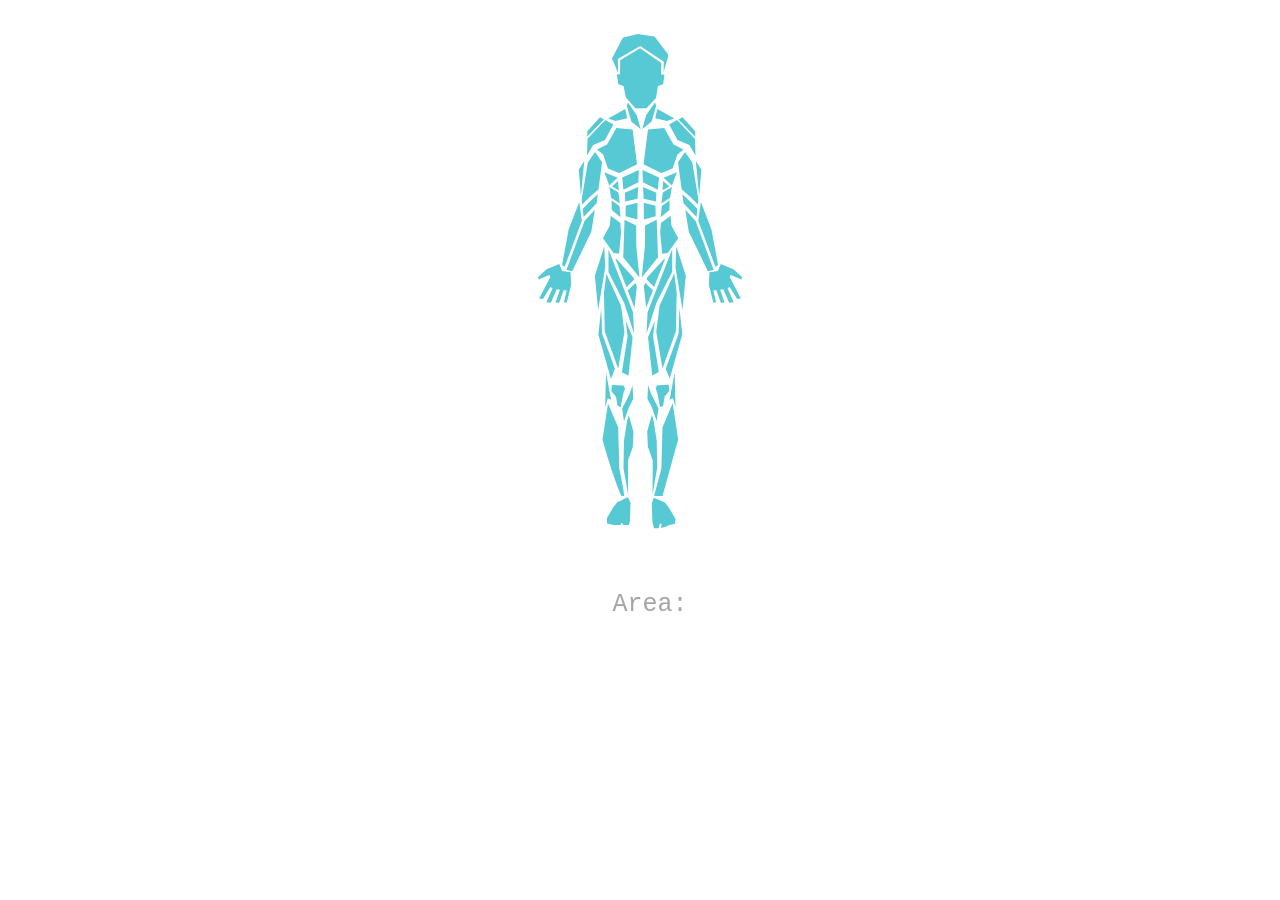
==== index.html @ b8553458 "new files initial commit" ====
<!DOCTYPE html>
<html lang="en">
<head>

    <!-- Meta Tags -->
    <meta charset="UTF-8">
    <meta http-equiv="X-UA-Compatible" content="ie=edge">

    <!-- Stylesheet Docs -->
    <link rel="stylesheet" href="index.css">

    <!-- Javascript Docs -->
    <script type="text/javascript" src="index.js"></script>

</head>
<body>

    <!-- Human Body //-->
    <div class="human-body">
        <svg data-position='head' id='head' class='head' xmlns='http://www.w3.org/2000/svg' width='56.594' height='95.031' viewBox='0 0 56.594 95.031'><path d='M15.92 68.5l8.8 12.546 3.97 13.984-9.254-7.38-4.622-15.848zm27.1 0l-8.8 12.546-3.976 13.988 9.254-7.38 4.622-15.848zm6.11-27.775l.108-11.775-21.16-14.742L8.123 26.133 8.09 40.19l-3.24.215 1.462 9.732 5.208 1.81 2.36 11.63 9.72 11.018 10.856-.324 9.56-10.37 1.918-11.952 5.207-1.81 1.342-9.517zm-43.085-1.84l-.257-13.82L28.226 11.9l23.618 15.755-.216 10.37 4.976-17.085L42.556 2.376 25.49 0 10.803 3.673.002 24.415z'/></svg>
        <svg data-position='left-shoulder' id='left-shoulder' class='left-shoulder' xmlns='http://www.w3.org/2000/svg' width='109.532' height='46.594' viewBox='0 0 109.532 46.594'><path d='m 38.244,-0.004 1.98,9.232 -11.653,2.857 -7.474,-2.637 z M 17.005,10.536 12.962,8.35 0.306,22.35 0.244,27.675 c 0,0 16.52,-17.015 16.764,-17.14 z m 1.285,0.58 C 18.3,11.396 0.528,30.038 0.528,30.038 L -0.01,46.595 6.147,36.045 18.017,30.989 26.374,15.6 Z'/></svg>
        <svg data-position='right-shoulder' id='right-shoulder' class='right-shoulder' xmlns='http://www.w3.org/2000/svg' width='109.532' height='46.594' viewBox='0 0 109.532 46.594'><path d='m 3.2759972,-0.004 -1.98,9.232 11.6529998,2.857 7.473999,-2.637 z m 21.2379988,10.54 4.044,-2.187 12.656,14 0.07,5.33 c 0,0 -16.524,-17.019 -16.769,-17.144 z m -1.285,0.58 c -0.008,0.28 17.762,18.922 17.762,18.922 l 0.537,16.557 -6.157,-10.55 -11.871,-5.057 L 15.147997,15.6 Z'/></svg>
        <svg data-position='left-arm' id='left-arm' class='left-arm' xmlns='http://www.w3.org/2000/svg' width='156.344' height='119.25' viewBox='0 0 156.344 119.25'><path d='m21.12,56.5a1.678,1.678 0 0 1 -0.427,0.33l0.935,8.224l12.977,-13.89l1.2,-8.958a168.2,168.2 0 0 0 -14.685,14.294zm1.387,12.522l-18.07,48.91l5.757,1.333l19.125,-39.44l3.518,-22.047l-10.33,11.244zm-5.278,-18.96l2.638,18.74l-17.2,46.023l-2.657,-1.775l6.644,-35.518l10.575,-27.47zm18.805,-12.323a1.78,1.78 0 0 1 0.407,-0.24l3.666,-27.345l-7.037,-10.139l-7.258,10.58l-6.16,37.04l0.566,4.973a151.447,151.447 0 0 1 15.808,-14.87l0.008,0.001zm-13.742,-28.906l-3.3,35.276l-2.2,-26.238l5.5,-9.038z'/></svg>
        <svg data-position='right-arm' id='right-arm' class='right-arm' xmlns='http://www.w3.org/2000/svg' width='156.344' height='119.25' viewBox='0 0 156.344 119.25'><path d='m 18.997,56.5 a 1.678,1.678 0 0 0 0.427,0.33 L 18.489,65.054 5.512,51.164 4.312,42.206 A 168.2,168.2 0 0 1 18.997,56.5 Z m -1.387,12.522 18.07,48.91 -5.757,1.333 L 10.798,79.825 7.28,57.778 17.61,69.022 Z m 5.278,-18.96 -2.638,18.74 17.2,46.023 2.657,-1.775 L 33.463,77.532 22.888,50.062 Z M 4.083,37.739 A 1.78,1.78 0 0 0 3.676,37.499 L 0.01,10.154 7.047,0.015 l 7.258,10.58 6.16,37.04 -0.566,4.973 A 151.447,151.447 0 0 0 4.091,37.738 l -0.008,10e-4 z m 13.742,-28.906 3.3,35.276 2.2,-26.238 -5.5,-9.038 z'/></svg>
        <svg data-position='chest' id='chest' class='chest' xmlns='http://www.w3.org/2000/svg' width='86.594' height='45.063' viewBox='0 0 86.594 45.063'><path d='M19.32 0l-9.225 16.488-10.1 5.056 6.15 4.836 4.832 14.07 11.2 4.616 17.85-8.828-4.452-34.7zm47.934 0l9.225 16.488 10.1 5.056-6.15 4.836-4.833 14.07-11.2 4.616-17.844-8.828 4.45-34.7z'/></svg>
        <svg data-position='stomach' id='stomach' class='stomach' xmlns='http://www.w3.org/2000/svg' width='75.25' height='107.594' viewBox='0 0 75.25 107.594'><path d='M19.25 7.49l16.6-7.5-.5 12.16-14.943 7.662zm-10.322 8.9l6.9 3.848-.8-9.116zm5.617-8.732L1.32 2.15 6.3 15.6zm-8.17 9.267l9.015 5.514 1.54 11.028-8.795-5.735zm15.53 5.89l.332 8.662 12.286-2.665.664-11.826zm14.61 84.783L33.28 76.062l-.08-20.53-11.654-5.736-1.32 37.5zM22.735 35.64L22.57 46.3l11.787 3.166.166-16.657zm-14.16-5.255L16.49 35.9l1.1 11.25-8.8-7.06zm8.79 22.74l-9.673-7.28-.84 9.78L-.006 68.29l10.564 14.594 5.5.883 1.98-20.735zM56 7.488l-16.6-7.5.5 12.16 14.942 7.66zm10.32 8.9l-6.9 3.847.8-9.116zm-5.617-8.733L73.93 2.148l-4.98 13.447zm8.17 9.267l-9.015 5.514-1.54 11.03 8.8-5.736zm-15.53 5.89l-.332 8.662-12.285-2.665-.664-11.827zm-14.61 84.783l3.234-31.536.082-20.532 11.65-5.735 1.32 37.5zm13.78-71.957l.166 10.66-11.786 3.168-.166-16.657zm14.16-5.256l-7.915 5.514-1.1 11.25 8.794-7.06zm-8.79 22.743l9.673-7.28.84 9.78 6.862 12.66-10.564 14.597-5.5.883-1.975-20.74z'/></svg>
        <svg data-position='left-leg' id='left-leg' class='left-leg' xmlns='http://www.w3.org/2000/svg' width='93.626' height='250.625' viewBox='0 0 93.626 250.625'><path d='m 18.00179,139.99461 -0.664,5.99 4.647,5.77 1.55,9.1 3.1,1.33 2.655,-13.755 1.77,-4.88 -1.55,-3.107 z m 20.582,0.444 -3.32,9.318 -7.082,13.755 1.77,12.647 5.09,-14.2 4.205,-7.982 z m -26.557,-12.645 5.09,27.29 -3.32,-1.777 -2.656,8.875 z m 22.795,42.374 -1.55,4.88 -3.32,20.634 -0.442,27.51 4.65,26.847 -0.223,-34.39 4.87,-13.754 0.663,-15.087 z m -10.623,12.424 1.106,41.267 c 14.157565,64.57987 -5.846437,10.46082 -16.8199998,-29.07 l 5.5329998,-36.384 z m -9.71,-178.164003 0,22.476 15.71,31.073 9.923,30.850003 -1.033,-21.375 z m 25.49,30.248 0.118,-0.148 -0.793,-2.024 -16.545,-18.16 -1.242,-0.44 10.984,28.378 z m -6.255,10.766 6.812,17.6 2.274,-21.596 -1.344,-3.43 z m -26.4699998,17.82 0.827,25.340003 12.8159998,35.257 -3.928,10.136 -12.6099998,-44.51 z M 31.81879,76.04161 l 0.345,0.826 6.47,15.48 -4.177,38.342 -6.594,-3.526 5.715,-35.7 z m -21.465,-74.697003 0.827,21.373 L 4.1527902,65.02561 0.84679017,30.870607 Z m 2.068,27.323 14.677,32.391 3.307,26.000003 -6.2,36.58 -13.437,-37.241 -0.8269998,-38.342003 z'/></svg>
        <svg data-position='right-leg' id='right-leg' class='right-leg' xmlns='http://www.w3.org/2000/svg' width='80' height='250.625' viewBox='0 0 80 250.625'><path d='m 26.664979,139.7913 0.663,5.99 -4.647,5.77 -1.55,9.1 -3.1,1.33 -2.655,-13.755 -1.77,-4.88 1.55,-3.107 z m -20.5820002,0.444 3.3200005,9.318 7.0799997,13.755 -1.77,12.647 -5.0899997,-14.2 -4.2000005,-7.987 z m 3.7620005,29.73 1.5499997,4.88 3.32,20.633 0.442,27.51 -4.648,26.847 0.22,-34.39 -4.8670002,-13.754 -0.67,-15.087 z m 10.6229997,12.424 -1.107,41.267 -8.852,33.28 9.627,-4.55 16.046,-57.8 -5.533,-36.384 z m -13.9460002,74.991 c -5.157661,19.45233 -2.5788305,9.72616 0,0 z M 30.177979,4.225305 l 0,22.476 -15.713,31.072 -9.9230002,30.850005 1.033,-21.375005 z m -25.4930002,30.249 -0.118,-0.15 0.793,-2.023 16.5450002,-18.16 1.24,-0.44 -10.98,28.377 z m 6.2550002,10.764 -6.8120002,17.6 -2.274,-21.595 1.344,-3.43 z m 26.47,17.82 -0.827,25.342005 -12.816,35.25599 3.927,10.136 12.61,-44.50999 z m -24.565,12.783005 -0.346,0.825 -6.4700002,15.48 4.1780002,38.34199 6.594,-3.527 -5.715,-35.69999 z m 19.792,51.74999 -5.09,27.29 3.32,-1.776 2.655,8.875 z m 1.671,-126.452995 -0.826,21.375 7.03,42.308 3.306,-34.155 z m -2.066,27.325 -14.677,32.392 -3.308,26.000005 6.2,36.57999 13.436,-37.23999 0.827,-38.340005 z'/></svg>
        <svg data-position='left-hand' id='left-hand' class='left-hand' xmlns='http://www.w3.org/2000/svg' width='90' height='38.938' viewBox='0 0 90 38.938'><path d='m 21.255,-0.00198191 2.88,6.90000201 8.412,1.335 0.664,12.4579799 -4.427,17.8 -2.878,-0.22 2.8,-11.847 -2.99,-0.084 -4.676,12.6 -3.544,-0.446 4.4,-12.736 -3.072,-0.584 -5.978,13.543 -4.428,-0.445 6.088,-14.1 -2.1,-1.25 L 4.878,34.934 1.114,34.489 12.4,12.9 11.293,11.12 0.665,15.57 0,13.124 8.635,5.3380201 Z' /></svg>
        <svg data-position='right-hand' id='right-hand' class='right-hand' xmlns='http://www.w3.org/2000/svg' width='90' height='38.938' viewBox='0 0 90 38.938'><path d='m 13.793386,-0.00198533 -2.88,6.90000163 -8.4120002,1.335 -0.664,12.4579837 4.427,17.8 2.878,-0.22 -2.8,-11.847 2.99,-0.084 4.6760002,12.6 3.544,-0.446 -4.4,-12.736 3.072,-0.584 5.978,13.543 4.428,-0.445 -6.088,-14.1 2.1,-1.25 7.528,12.012 3.764,-0.445 -11.286,-21.589 1.107,-1.78 10.628,4.45 0.665,-2.447 -8.635,-7.7859837 z'/></svg>
        <svg data-position='left-foot' id='left-foot' class='left-foot' xmlns='http://www.w3.org/2000/svg' width='30' height='30' viewBox='0 0 30 30'><path d='m 19.558357,1.92821 c -22.1993328,20.55867 -11.0996668,10.27933 0,0 z m 5.975,5.989 -0.664,18.415 -1.55,6.435 -4.647,0 -1.327,-4.437 -1.55,-0.222 0.332,4.437 -5.864,-1.778 -1.5499998,-0.887 -6.64,-1.442 -0.22,-5.214 6.418,-10.87 4.4259998,-5.548 c 9.991542,-3.26362 9.41586,-8.41457 12.836,1.111 z'/></svg>
        <svg data-position='right-foot' id='right-foot' class='right-foot' xmlns='http://www.w3.org/2000/svg' width='90' height='38.938' viewBox='0 0 90 38.938'><path d='m 11.723492,2.35897 c -40.202667,20.558 -20.1013335,10.279 0,0 z m -5.9740005,5.989 0.663,18.415 1.546,6.435 4.6480005,0 1.328,-4.437 1.55,-0.222 -0.333,4.437 5.863,-1.778 1.55,-0.887 6.638,-1.442 0.222,-5.214 -6.418,-10.868 -4.426,-5.547 -10.8440005,-4.437 z'/> </svg>
    </div>
    <!--// Human Body -->

    <!-- Data Showing //-->
    <div id="area">
        Area: <span id="data"></span>
    </div>
    <!--// Data Showing -->

</body>
</html>
---- index.css ----
.human-body {
    width: 207px;
    position: relative;
    padding-top: 240px;
    height: 260px;
    display: block;
    margin: 40px auto;
}

.human-body svg:hover {
    cursor: pointer;
}

.human-body svg:hover path {
    fill: #ff7d16;
}

.human-body svg {
    position: absolute;
    left: 50%;
    fill: #57c9d5;
}

.human-body svg#head {
    margin-left: -28.5px;
    top: -6px;
}

.human-body svg#left-shoulder {
    margin-left: -53.5px;
    top: 69px;
}

.human-body svg#right-shoulder {
    margin-left: 13.5px;
    top: 69px;
}

.human-body svg#left-arm {
    margin-left: -78px;
    top: 112px;
}

.human-body svg#right-arm {
    margin-left: 38px;
    top: 112px;
    z-index: 10001;
}

.human-body svg#chest {
    margin-left: -43.5px;
    top: 88px;
}

.human-body svg#stomach {
    margin-left: -37.5px;
    top: 130px;
}

.human-body svg#left-leg {
    margin-left: -46.5px;
    top: 205px;
    z-index: 9999;
}

.human-body svg#right-leg {
    margin-left: 1.5px;
    top: 205px;
    z-index: 9999;
}

.human-body svg#left-hand {
    margin-left: -102.5px;
    top: 224px;
}

.human-body svg#right-hand {
    margin-left: 66.5px;
    top: 224px;
    z-index: 10000;
}

.human-body svg#left-foot {
    margin-left: -35.5px;
    top: 455px;
}

.human-body svg#right-foot {
    margin-left: 5.5px;
    top: 455px;
}

#area {
    display: block;
    width: 100%;
    clear: both;
    padding: 10px;
    text-align: center;
    font-size: 25px;
    font-family: Courier New;
    color: #a5a5a5;
}

#area #data {
    color: black;
}
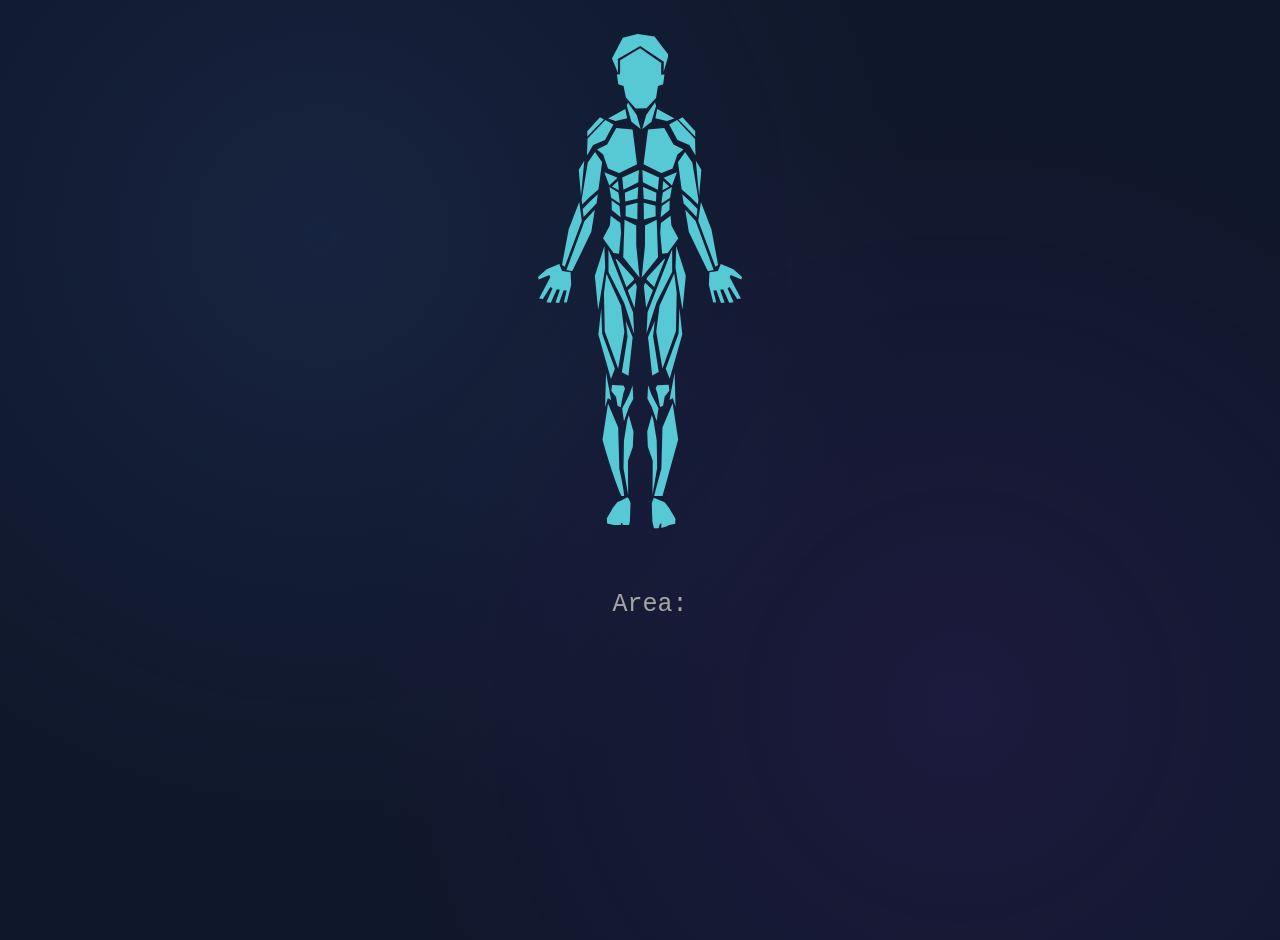
==== commit d07a26e3: "changes" ====
--- a/index.html
+++ b/index.html
@@ -39,5 +39,15 @@
     </div>
     <!--// Data Showing -->
 
+    <!-- Info Card //-->
+    <div id="info-card" class="info-card">
+        <div class="card-content">
+            <h3 id="card-title">Body Part Details</h3>
+            <div id="card-description" class="card-description"></div>
+            <div id="card-details" class="card-details"></div>
+        </div>
+    </div>
+    <!--// Info Card -->
+
 </body>
 </html>
--- a/index.css
+++ b/index.css
@@ -1,3 +1,14 @@
+body {
+    background-color: #0f172a;
+    background-image: 
+        radial-gradient(circle at 25% 25%, rgba(93, 140, 255, 0.1) 0%, transparent 50%),
+        radial-gradient(circle at 75% 75%, rgba(147, 51, 234, 0.1) 0%, transparent 50%);
+    min-height: 100vh;
+    margin: 0;
+    padding: 0;
+    font-family: -apple-system, BlinkMacSystemFont, "Segoe UI", Roboto, Helvetica, Arial, sans-serif;
+}
+
 .human-body {
     width: 207px;
     position: relative;
@@ -104,3 +115,98 @@
 #area #data {
     color: black;
 }
+
+/* Info Card Styles */
+.info-card {
+    position: absolute;
+    background: rgba(255, 255, 255, 0.1);
+    backdrop-filter: blur(10px);
+    -webkit-backdrop-filter: blur(10px);
+    border: 1px solid rgba(255, 255, 255, 0.2);
+    border-radius: 16px;
+    padding: 20px;
+    width: 300px;
+    max-width: 80vw;
+    box-shadow: 0 8px 32px 0 rgba(31, 38, 135, 0.37);
+    backdrop-filter: blur(4px);
+    -webkit-backdrop-filter: blur(4px);
+    border: 1px solid rgba(255, 255, 255, 0.18);
+    transform: scale(0.8) rotate(-5deg);
+    opacity: 0;
+    transition: all 0.4s cubic-bezier(0.175, 0.885, 0.32, 1.275);
+    z-index: 1000;
+    pointer-events: none;
+    display: none;
+}
+
+.info-card.visible {
+    opacity: 1;
+    transform: scale(1) rotate(0deg);
+    pointer-events: auto;
+}
+
+.info-card::before {
+    content: '';
+    position: absolute;
+    top: 0;
+    left: 0;
+    right: 0;
+    bottom: 0;
+    background: linear-gradient(135deg, rgba(93, 140, 255, 0.1), rgba(255, 255, 255, 0));
+    border-radius: 16px;
+    z-index: -1;
+}
+
+.card-content h3 {
+    margin: 0 0 10px 0;
+    color: #ffffff;
+    font-size: 18px;
+    font-weight: 600;
+    text-shadow: 0 2px 4px rgba(0,0,0,0.3);
+}
+
+.card-description {
+    color: #e0e7ff;
+    font-size: 14px;
+    line-height: 1.5;
+    margin-bottom: 15px;
+    font-weight: 300;
+}
+
+.card-details {
+    color: #cbd5e1;
+    font-size: 12px;
+    line-height: 1.4;
+    font-family: 'Courier New', monospace;
+}
+
+.card-details strong {
+    color: #ffffff;
+    font-weight: 600;
+}
+
+/* Typing Effect */
+@keyframes typing {
+    from { width: 0 }
+    to { width: 100% }
+}
+
+@keyframes blink-caret {
+    from, to { border-color: transparent }
+    50% { border-color: #60a5fa }
+}
+
+.card-description,
+.card-details {
+    overflow: hidden;
+    white-space: nowrap;
+    border-right: 2px solid #60a5fa;
+    animation: typing 3s steps(40, end), blink-caret .75s step-end infinite;
+}
+
+.card-description.typing-complete,
+.card-details.typing-complete {
+    animation: none;
+    white-space: normal;
+    border-right: none;
+}
